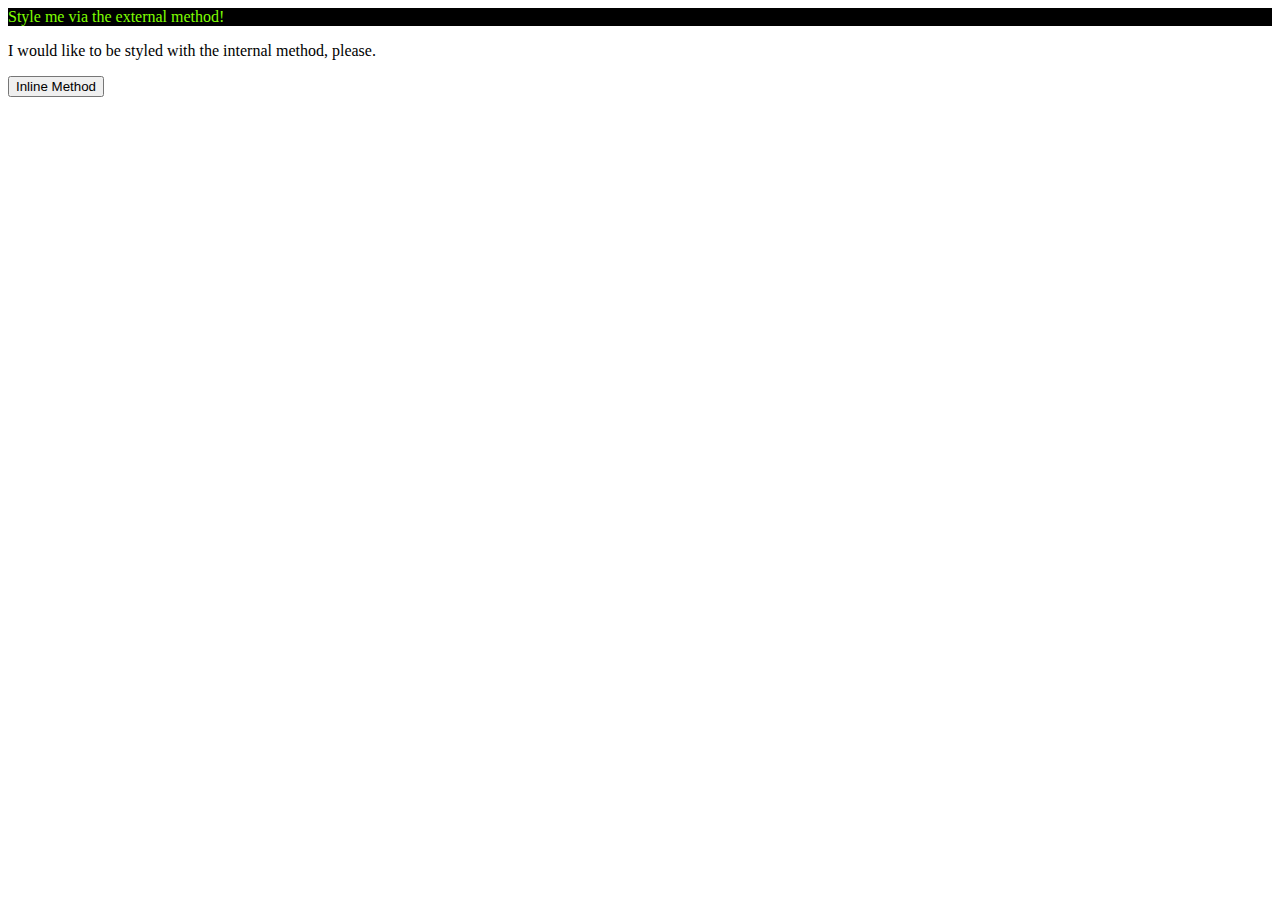
==== foundations/01-css-methods/index.html @ c6c57cbd "Link external styling to div element" ====
<!DOCTYPE html>
<html lang="en">
<head>
  <meta charset="UTF-8">
  <meta http-equiv="X-UA-Compatible" content="IE=edge">
  <meta name="viewport" content="width=device-width, initial-scale=1.0">
  <link rel="stylesheet" href="style.css">
  <title>Methods for Adding CSS</title>
</head>
<body>
  <div>Style me via the external method!</div>
  <p>I would like to be styled with the internal method, please.</p>
  <button>Inline Method</button>
</body>
</html>
---- foundations/01-css-methods/style.css ----
/*
STYLE CSS 
*/
div {
color:chartreuse;
background-color: black;
}
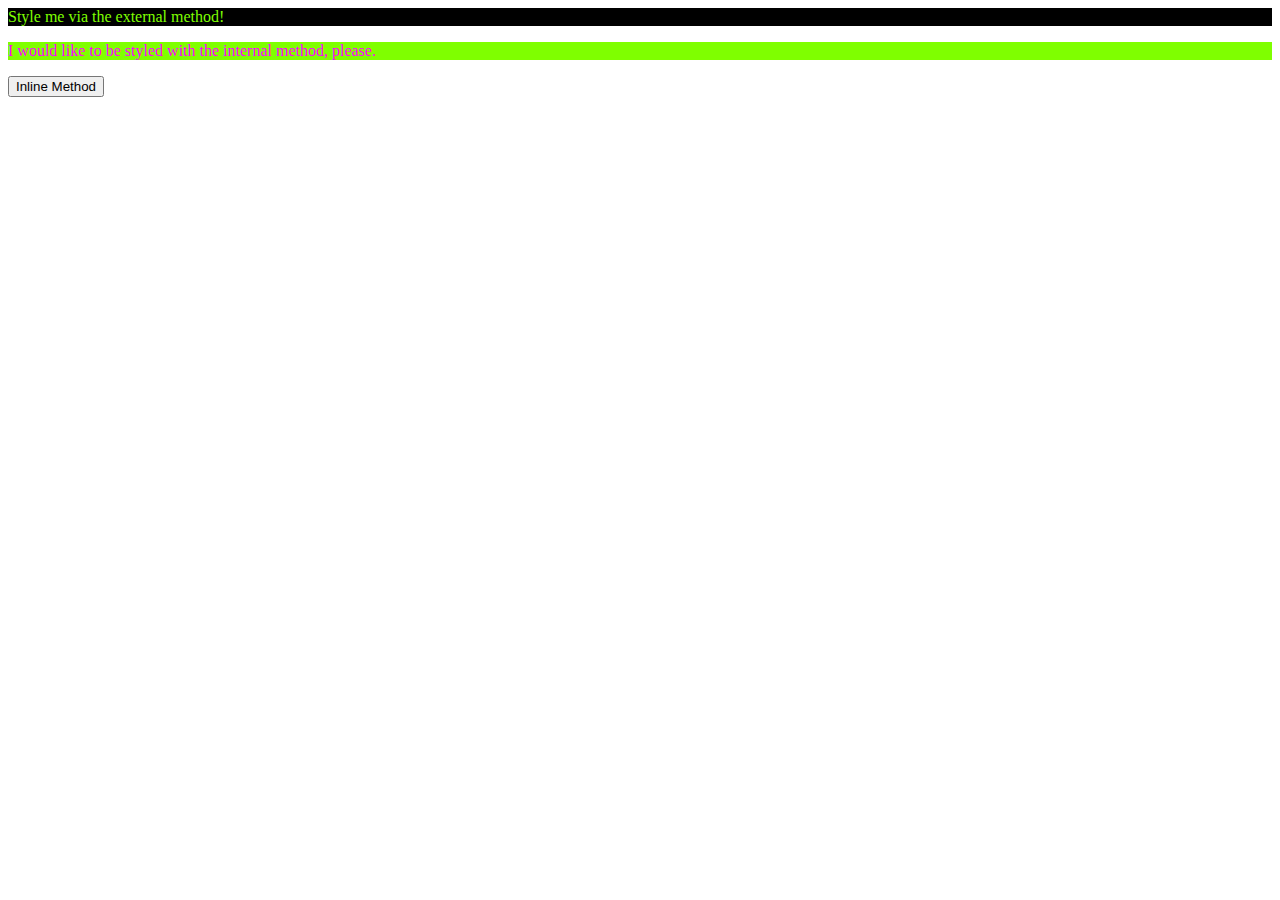
==== commit 89aeebbc: "Add internal styling to p element" ====
--- a/foundations/01-css-methods/index.html
+++ b/foundations/01-css-methods/index.html
@@ -5,6 +5,12 @@
   <meta http-equiv="X-UA-Compatible" content="IE=edge">
   <meta name="viewport" content="width=device-width, initial-scale=1.0">
   <link rel="stylesheet" href="style.css">
+  <style>
+  p {
+    color: magenta;
+    background-color: chartreuse;
+  }
+</style>
   <title>Methods for Adding CSS</title>
 </head>
 <body>
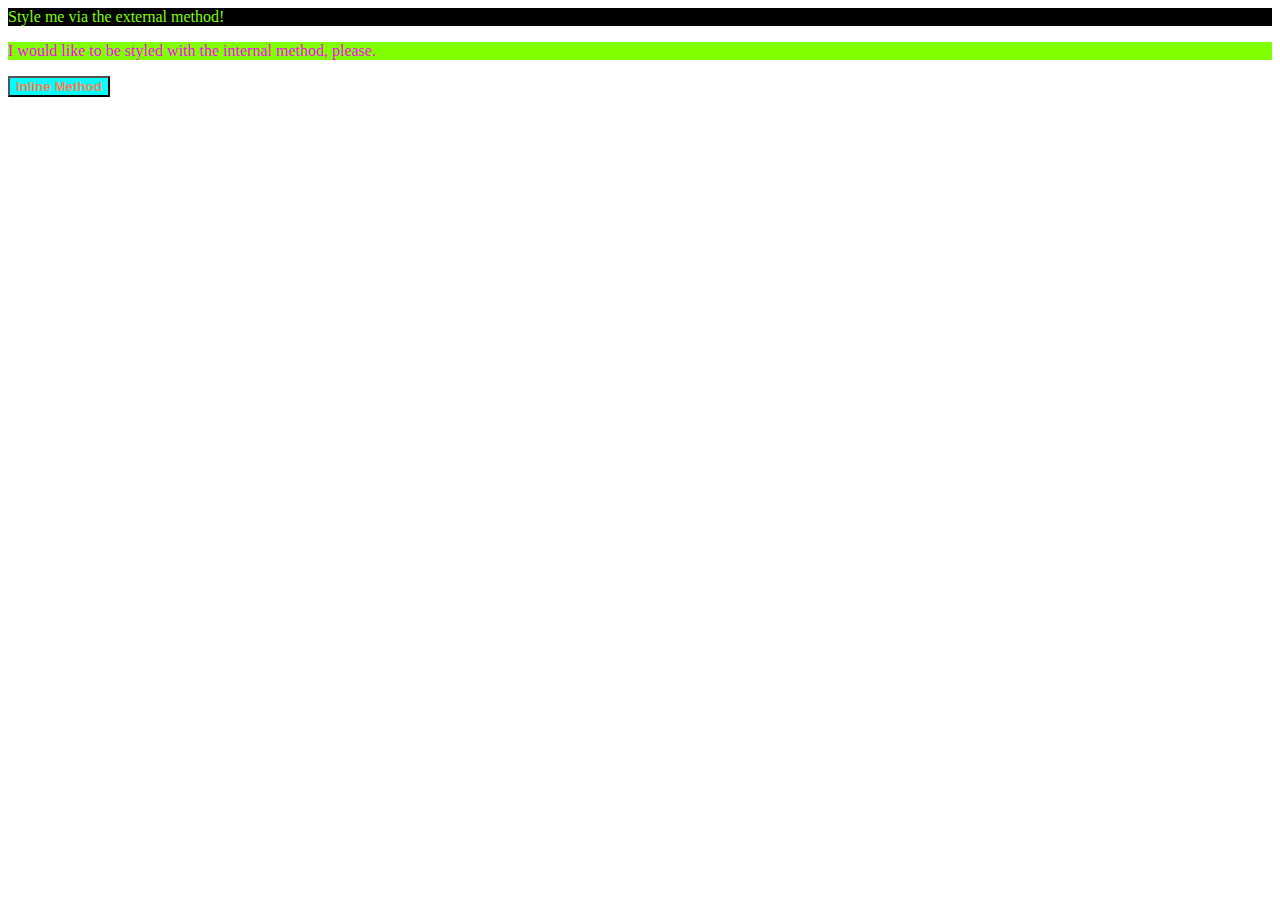
==== commit 5711cc88: "Add inline stlying to button element" ====
--- a/foundations/01-css-methods/index.html
+++ b/foundations/01-css-methods/index.html
@@ -16,6 +16,6 @@
 <body>
   <div>Style me via the external method!</div>
   <p>I would like to be styled with the internal method, please.</p>
-  <button>Inline Method</button>
+  <button style="color:coral; background-color:cyan; font-weight:bold;">Inline Method</button>
 </body>
 </html>--- a/foundations/01-css-methods/style.css
+++ b/foundations/01-css-methods/style.css
@@ -2,6 +2,7 @@
 STYLE CSS 
 */
 div {
-color:chartreuse;
-background-color: black;
+    color:chartreuse;
+    background-color: black;
+    font-family:wingdings;
 }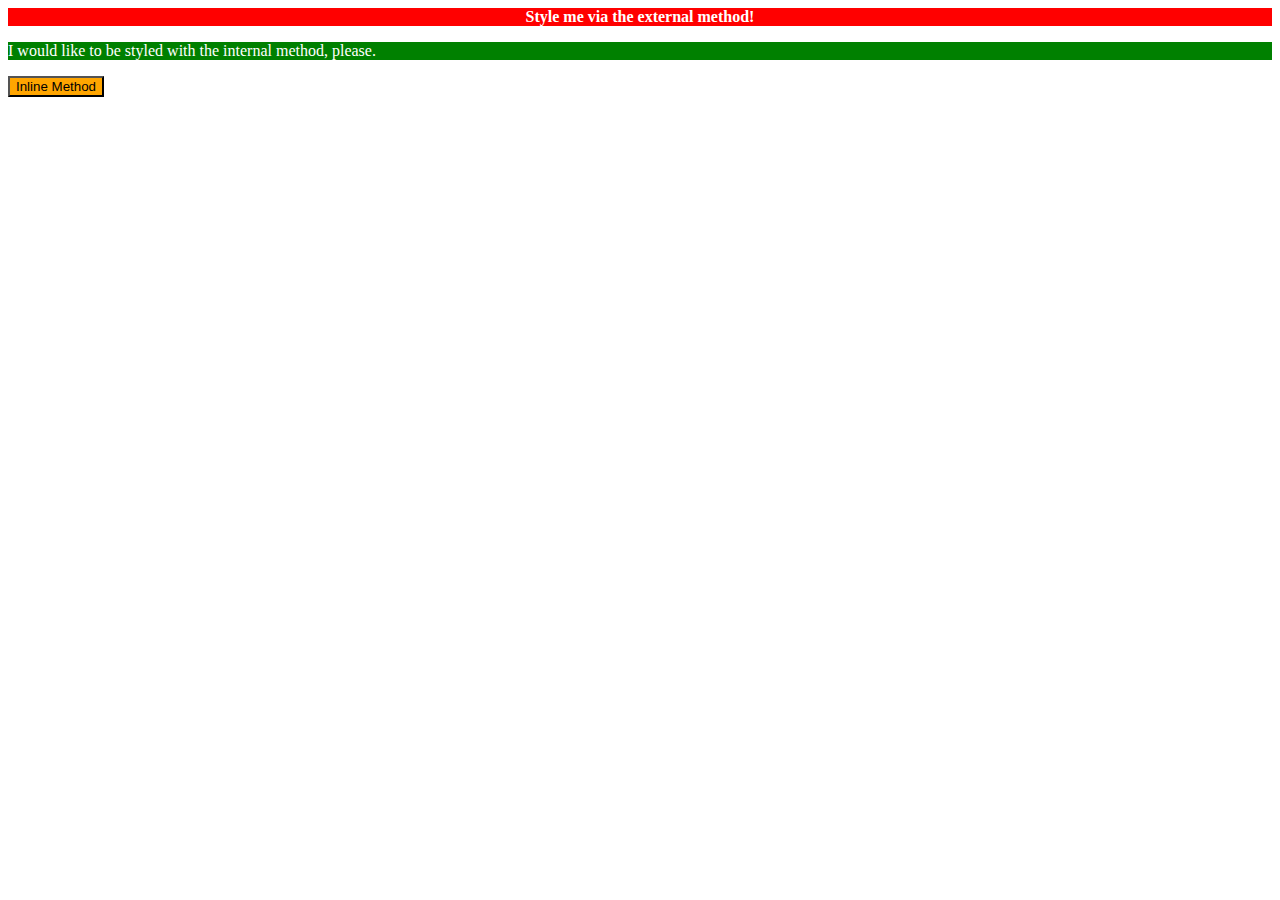
==== commit 5103ca09: "Update <p> and <button> elements to match the README" ====
--- a/foundations/01-css-methods/index.html
+++ b/foundations/01-css-methods/index.html
@@ -7,8 +7,9 @@
   <link rel="stylesheet" href="style.css">
   <style>
   p {
-    color: magenta;
-    background-color: chartreuse;
+    background-color: green;
+    color: white;
+    font-size: 18;
   }
 </style>
   <title>Methods for Adding CSS</title>
@@ -16,6 +17,6 @@
 <body>
   <div>Style me via the external method!</div>
   <p>I would like to be styled with the internal method, please.</p>
-  <button style="color:coral; background-color:cyan; font-weight:bold;">Inline Method</button>
+  <button style="background-color:orange; font-size: 18;">Inline Method</button>
 </body>
 </html>--- a/foundations/01-css-methods/style.css
+++ b/foundations/01-css-methods/style.css
@@ -2,7 +2,9 @@
 STYLE CSS 
 */
 div {
-    color:chartreuse;
-    background-color: black;
-    font-family:wingdings;
+    text-align: center;
+    font-size: 32;
+    font-weight: bold;
+    color:white;
+    background-color: red;
 }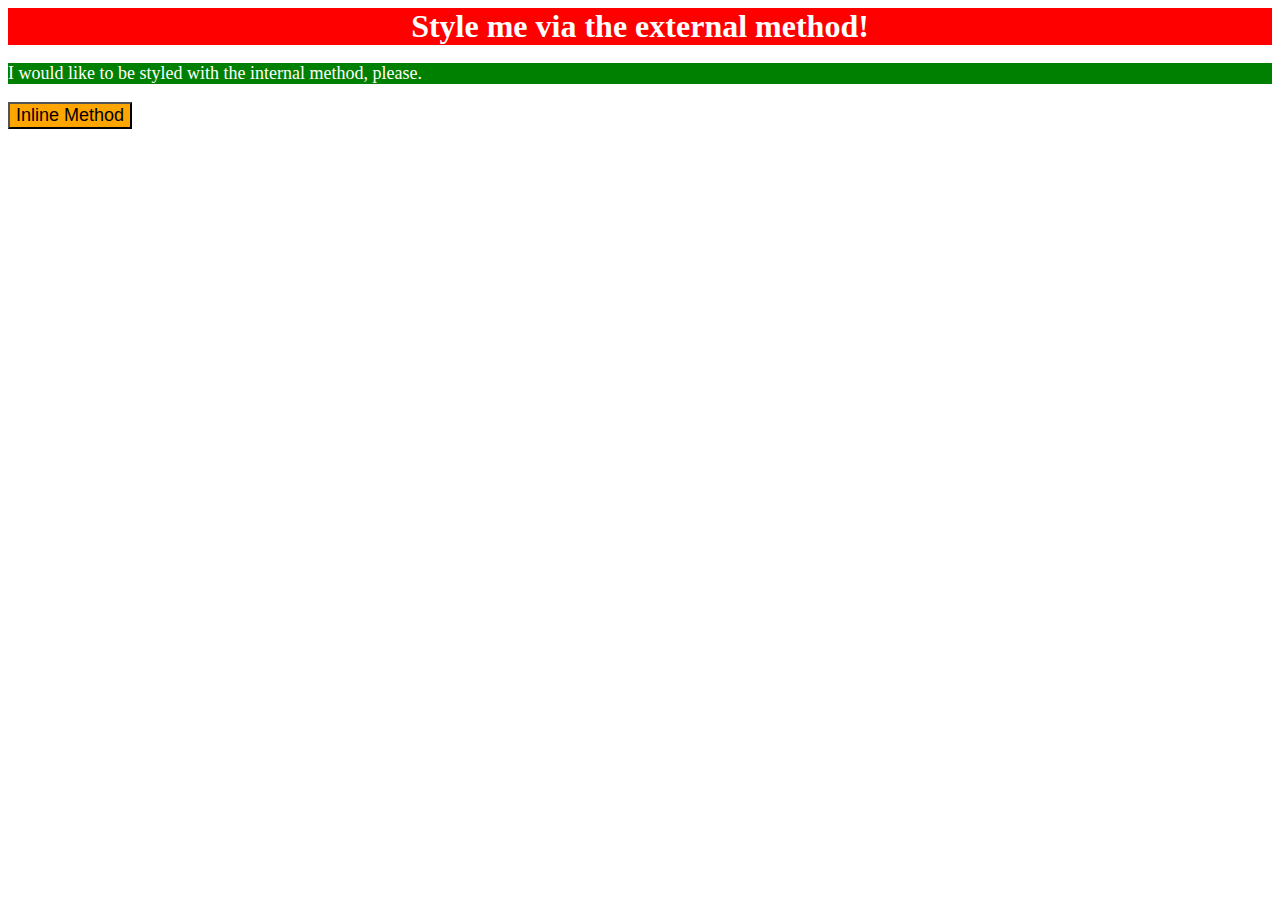
==== commit 6df39977: "Add 'px' for <p> and <button> elements" ====
--- a/foundations/01-css-methods/index.html
+++ b/foundations/01-css-methods/index.html
@@ -9,7 +9,7 @@
   p {
     background-color: green;
     color: white;
-    font-size: 18;
+    font-size: 18px;
   }
 </style>
   <title>Methods for Adding CSS</title>
@@ -17,6 +17,6 @@
 <body>
   <div>Style me via the external method!</div>
   <p>I would like to be styled with the internal method, please.</p>
-  <button style="background-color:orange; font-size: 18;">Inline Method</button>
+  <button style="background-color:orange; font-size: 18px;">Inline Method</button>
 </body>
 </html>--- a/foundations/01-css-methods/style.css
+++ b/foundations/01-css-methods/style.css
@@ -3,7 +3,7 @@
 */
 div {
     text-align: center;
-    font-size: 32;
+    font-size: 32px;
     font-weight: bold;
     color:white;
     background-color: red;
